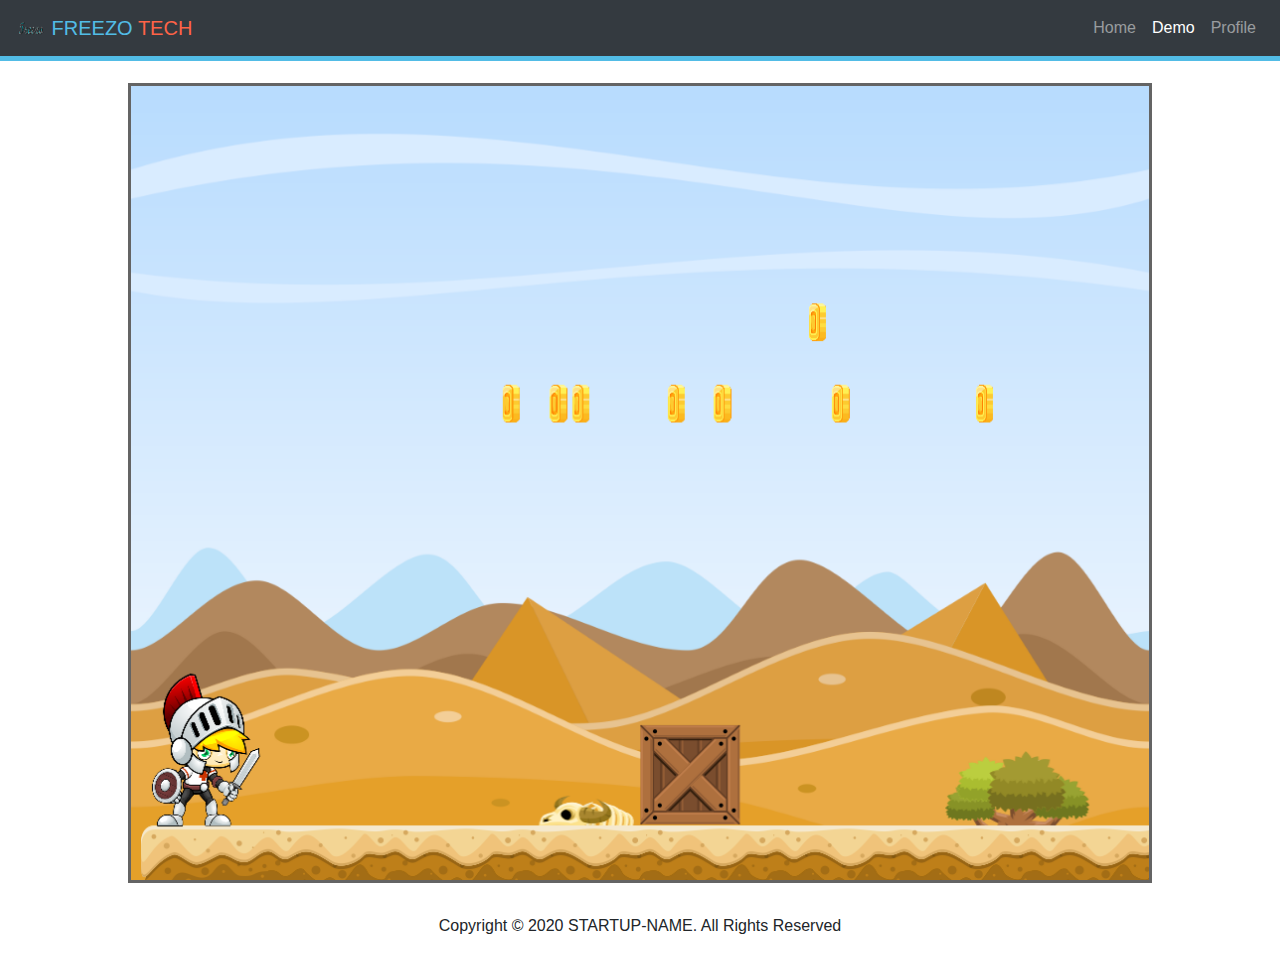
==== demo.html @ 61a56d55 "Final Project P5Game" ====
<!doctype html>
<html lang="en">

<head>
  <meta charset="utf-8">
  <meta name="viewport" content="width=device-width, initial-scale=1, shrink-to-fit=no">
  <meta name="description" content="Web startup project challenge">
  <meta name="author" content="STEAM Team">

  <title>PROJ-02 | Demo</title>

  <!-- Vendor scripts -->
  <link href="libs/css/bootstrap.min.css" rel="stylesheet"> <!-- Bootstrap styles -->

  <!-- Our custome styles -->
  <link href="assets/css/main.css" rel="stylesheet">
</head>

<body>
  <!-- Top navigation bar -->
  <nav class="navbar justify-content-center navbar-expand navbar-dark bg-dark fixed-top">
    <span class="navbar-brand mr-auto"><img src="assets/images/logo.png" width="30" height="30"
        class="d-inline-block align-top" alt="" loading="lazy"> <span class="blue-text">FREEZO</span> <span
        class="orange-text">TECH</span></span></span>

    <ul class="navbar-nav">
      <li class="nav-item">
        <a class="nav-link" href="index.html">Home</a>
      </li>
      <li class="nav-item active">
        <a class="nav-link" href="demo.html">Demo</a>
      </li>
      <li class="nav-item">
        <a class="nav-link" href="profile.html">Profile</a>
      </li>
    </ul>
  </nav>

  <!-- Page contents -->
  <main id="demo-container" role="main" class="container-fluid text-center mt-4">
  </main>

  <!-- Footer section -->
  <footer class="text-center mt-4">
    <div class="inner">
      <p>Copyright © 2020 STARTUP-NAME. All Rights Reserved</p>
    </div>
  </footer>

  <!-- Vendor scripts -->
  <script src="libs/js/jquery-3.5.1.slim.min.js"></script> <!-- required for Bootstrap -->
  <script src="libs/js/bootstrap.bundle.min.js"></script> <!-- Bootstrap library -->
  <script src="libs/js/p5.min.js" type="text/javascript"></script> <!-- required for P5.Play -->
  <script src="libs/js/p5.play.js" type="text/javascript"></script> <!-- P5.Play library -->

  <!-- Custom scripts -->
  <script src="assets/js/demo.js"></script>
</body>

</html>
---- assets/css/main.css ----
/* Space adjusted for the top navigation bar */
body {
  padding-top: 3.7rem;
}

/* Mark the canvas borders */
canvas {
  border: 0.2rem solid rgb(100, 100, 100);
}

.icon-span i{
 color: white
}

.navbar{
  border-bottom: 5px solid rgb(82, 188, 230);
}

.icon{
  background: rgb(82, 188, 230);
  border-radius: 50%;
  padding: 0.3em;
  margin-left: 30px;
  cursor: pointer;
}

.profile-banner{
  background: rgb(255, 253, 253);
  color: black;
  border-radius: 2%;
  border : 5px solid rgb(82, 188, 230);
}

.card-text{
  text-decoration: none;
  color: tomato;
  font-weight: bold;
  font-size: 20px;
}


.card-text:hover{
  text-decoration: none;
  color: gray;
}

.section-2 .row{
  background: rgb(82, 188, 230);
  border-top: 5px solid tomato;
  padding-top: 5%;
}

.section-2 p{
  color: white;
  font-size: 20px;
  font-weight: 400;
}

.section-2 .section-heading{
  text-align: right;
  font-size:  30px;
  font-weight: bold;

}

.section-2 .section-desc{
  text-align: justify;
  color: white;
}

.section-heading-2{
  font-size: 40px;
  font-weight: bold;
  color: tomato;
  margin-top: 5%;
  margin-bottom: 2%;
}

.profile-pic{
  height: 200px;
  width: 200px;
  position: relative;
  border: 5px solid rgb(82, 188, 230);
  left: 40%;
  transform: translate(-40%);
}

.bold-text{
  font-weight: bold;
  margin-top:10%;
}

.para{
  text-align: justify;
}


.img-banner{
  width : 30%;
  height : 20%;
  margin-top: -5%;
  margin-bottom: -3%;
}

.banner-desc{
  color: tomato;
  font-weight: bold;
  font-size: 800;
}

.game-sec img{
  border-radius: 8%;
  border: 5px solid rgba(27, 26, 26, 0.541);
}

.blue-text{
  color:  rgb(82, 188, 230);
}

.orange-text{
  color: tomato;
}

.section-desc h3{
  color: tomato;
  font-size:  30px;
  font-weight: bold;
}

.play-link{
  color: tomato;
  margin-top:  20%;
  font-size:  30px;
  font-weight: bold;
  text-decoration: none;
}
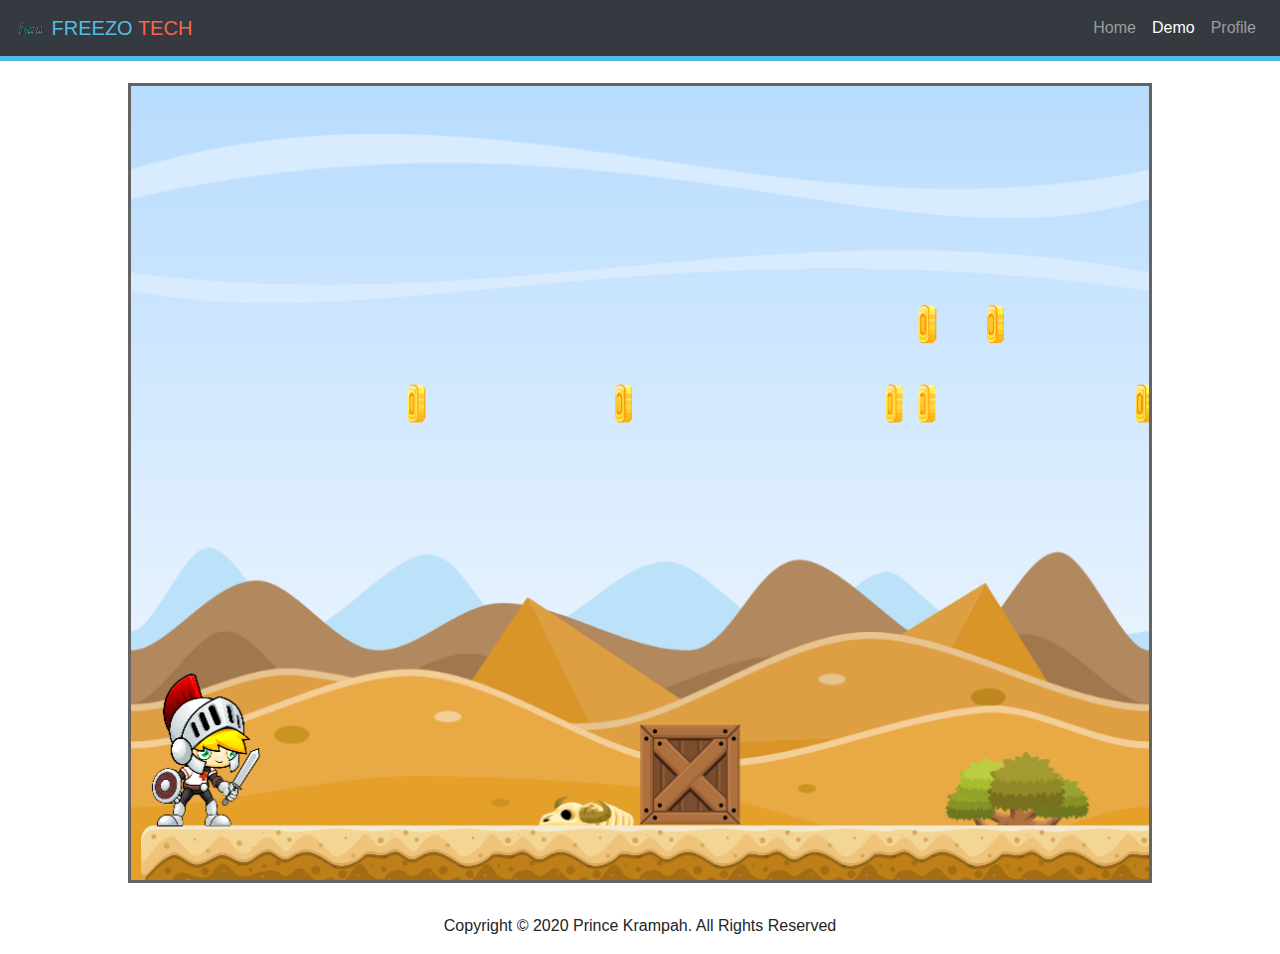
==== commit e8ad8018: "Update demo.html" ====
--- a/demo.html
+++ b/demo.html
@@ -7,7 +7,7 @@
   <meta name="description" content="Web startup project challenge">
   <meta name="author" content="STEAM Team">
 
-  <title>PROJ-02 | Demo</title>
+  <title>PrinceKrampah | Demo</title>
 
   <!-- Vendor scripts -->
   <link href="libs/css/bootstrap.min.css" rel="stylesheet"> <!-- Bootstrap styles -->
@@ -43,7 +43,7 @@
   <!-- Footer section -->
   <footer class="text-center mt-4">
     <div class="inner">
-      <p>Copyright © 2020 STARTUP-NAME. All Rights Reserved</p>
+      <p>Copyright © 2020 Prince Krampah. All Rights Reserved</p>
     </div>
   </footer>
 
@@ -57,4 +57,4 @@
   <script src="assets/js/demo.js"></script>
 </body>
 
-</html>+</html>
